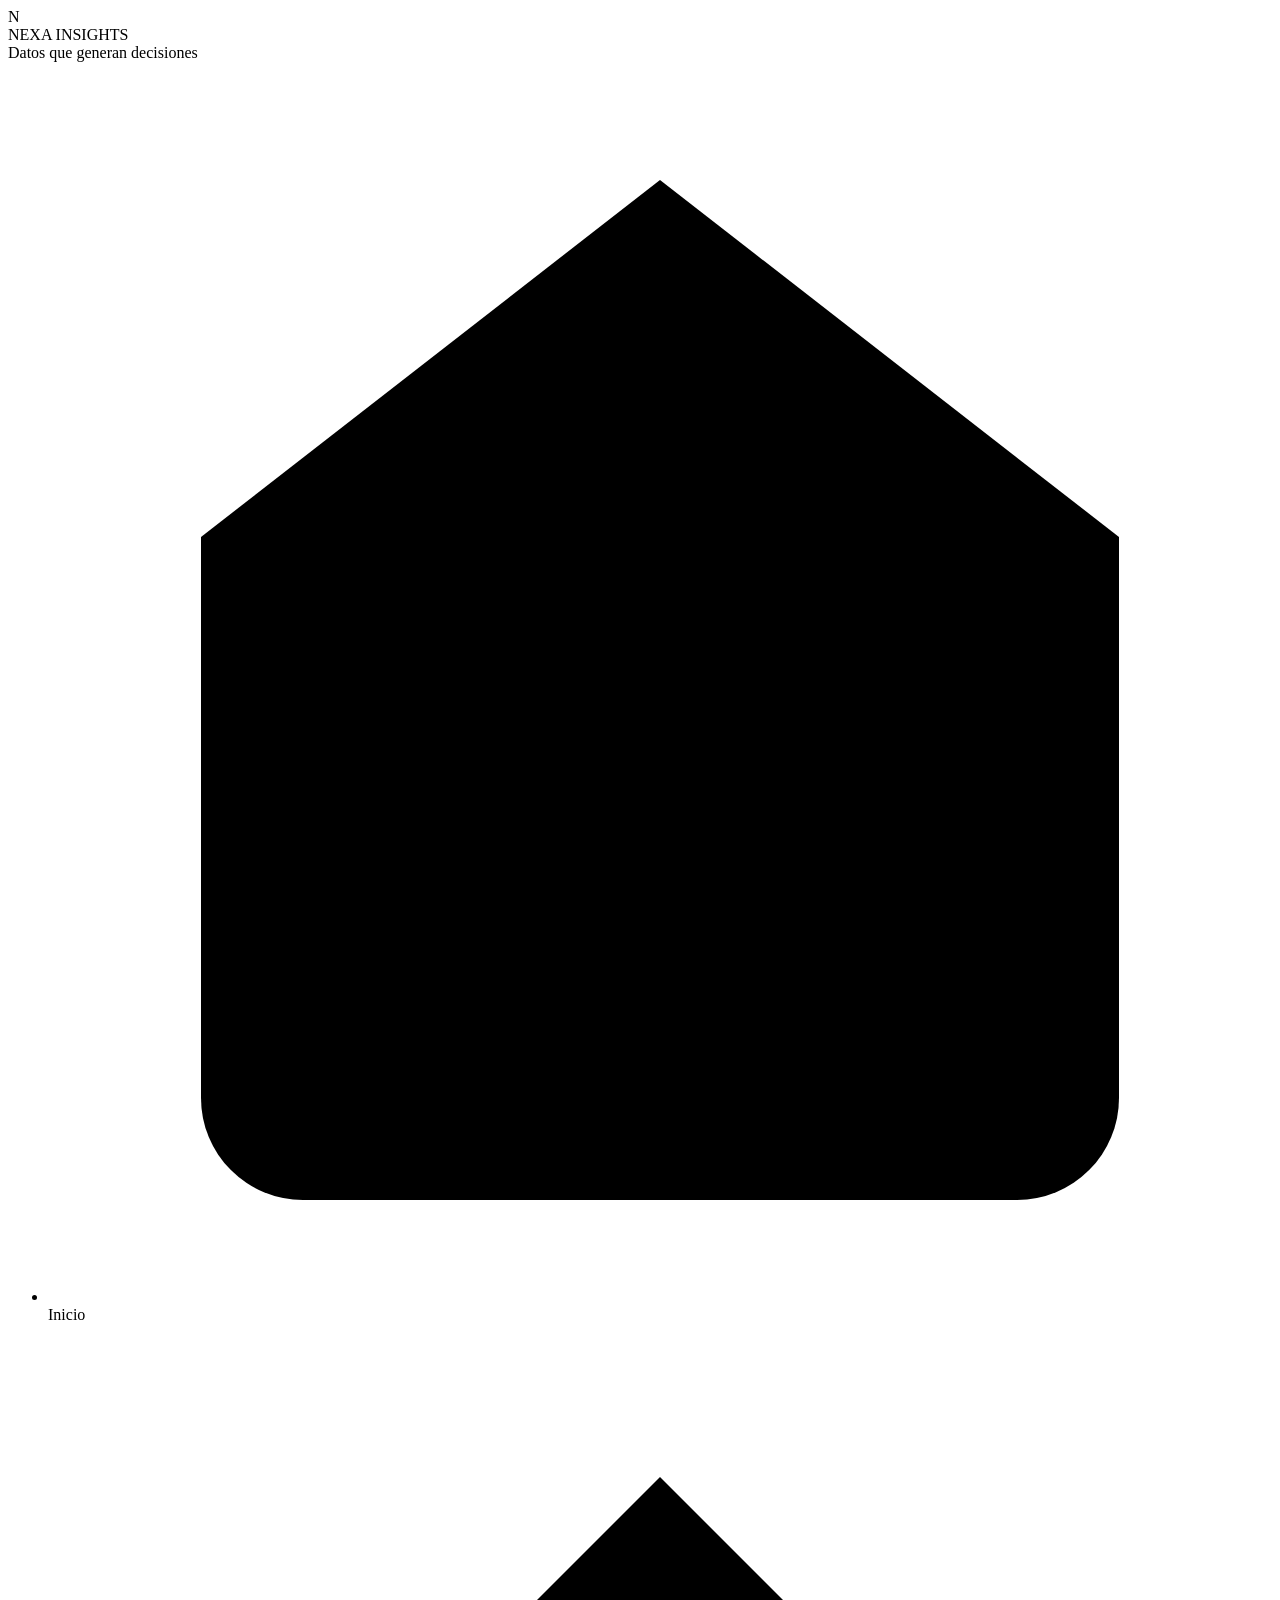
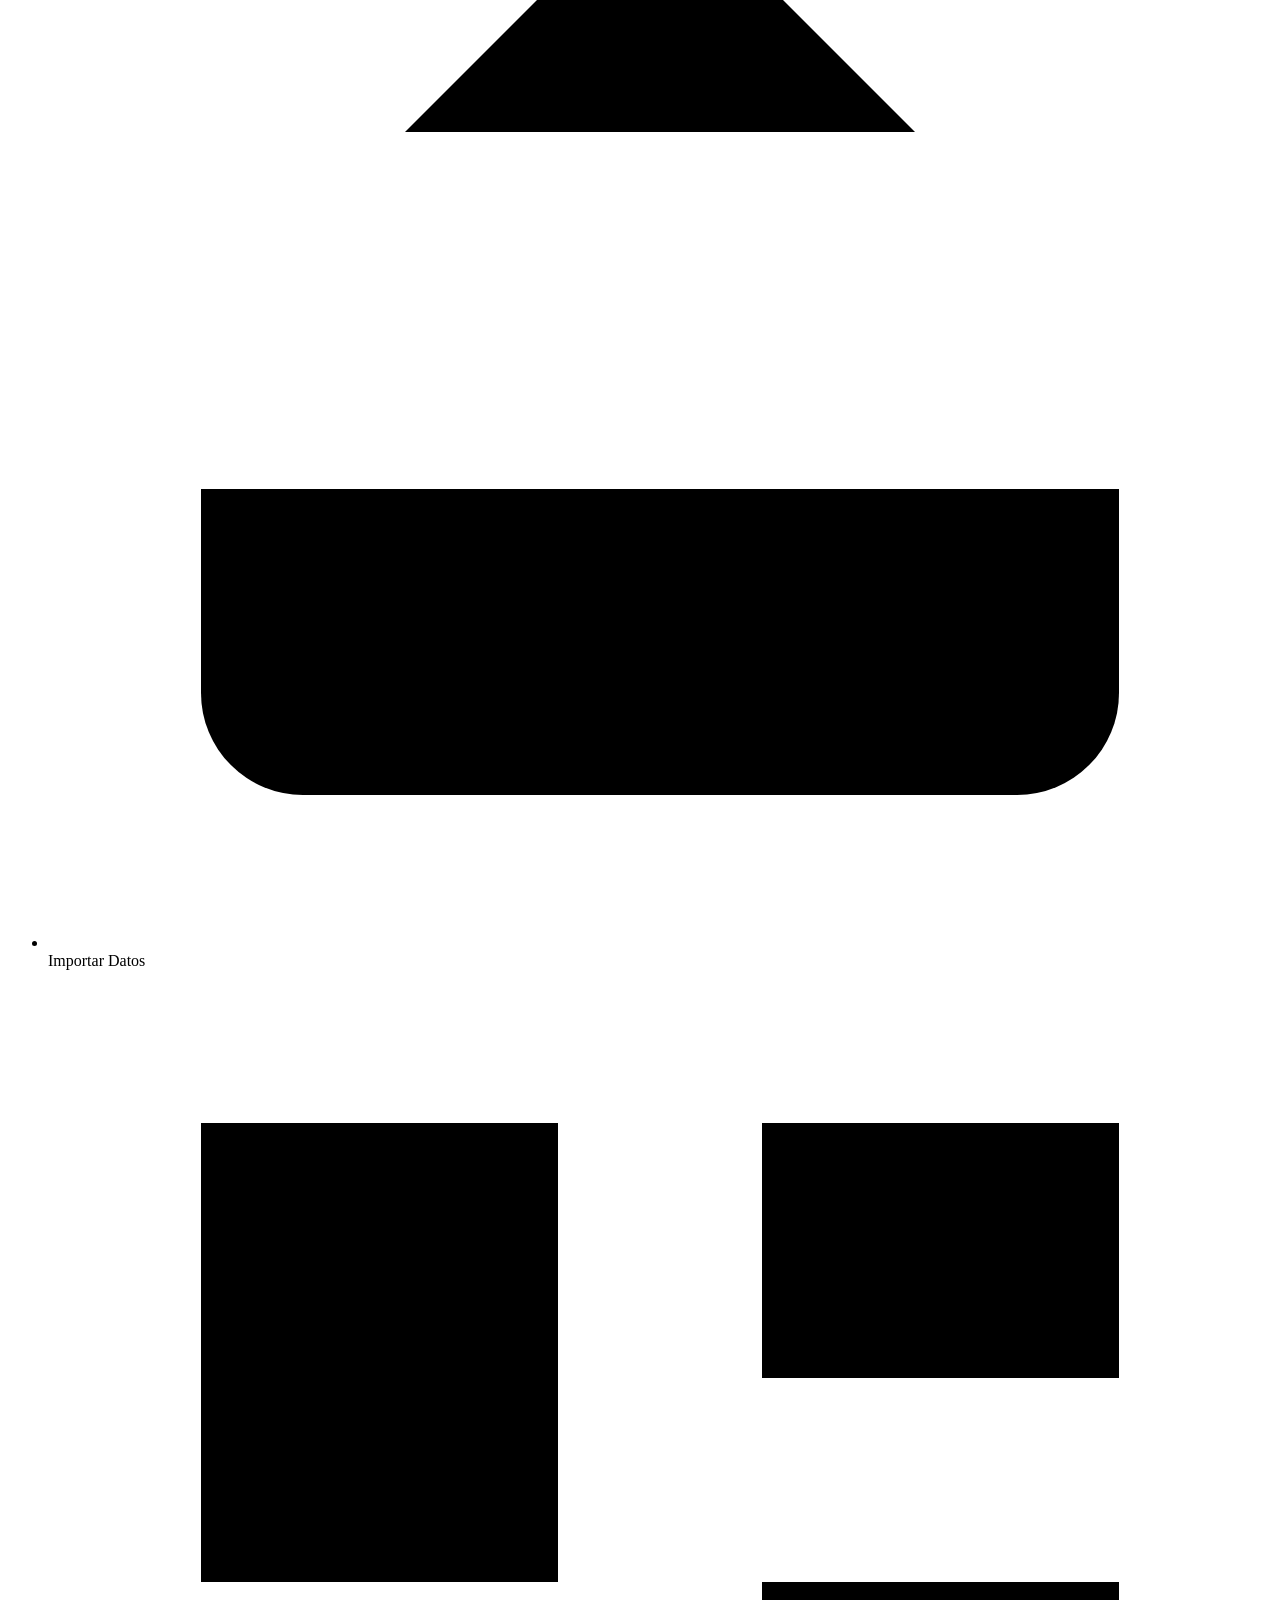
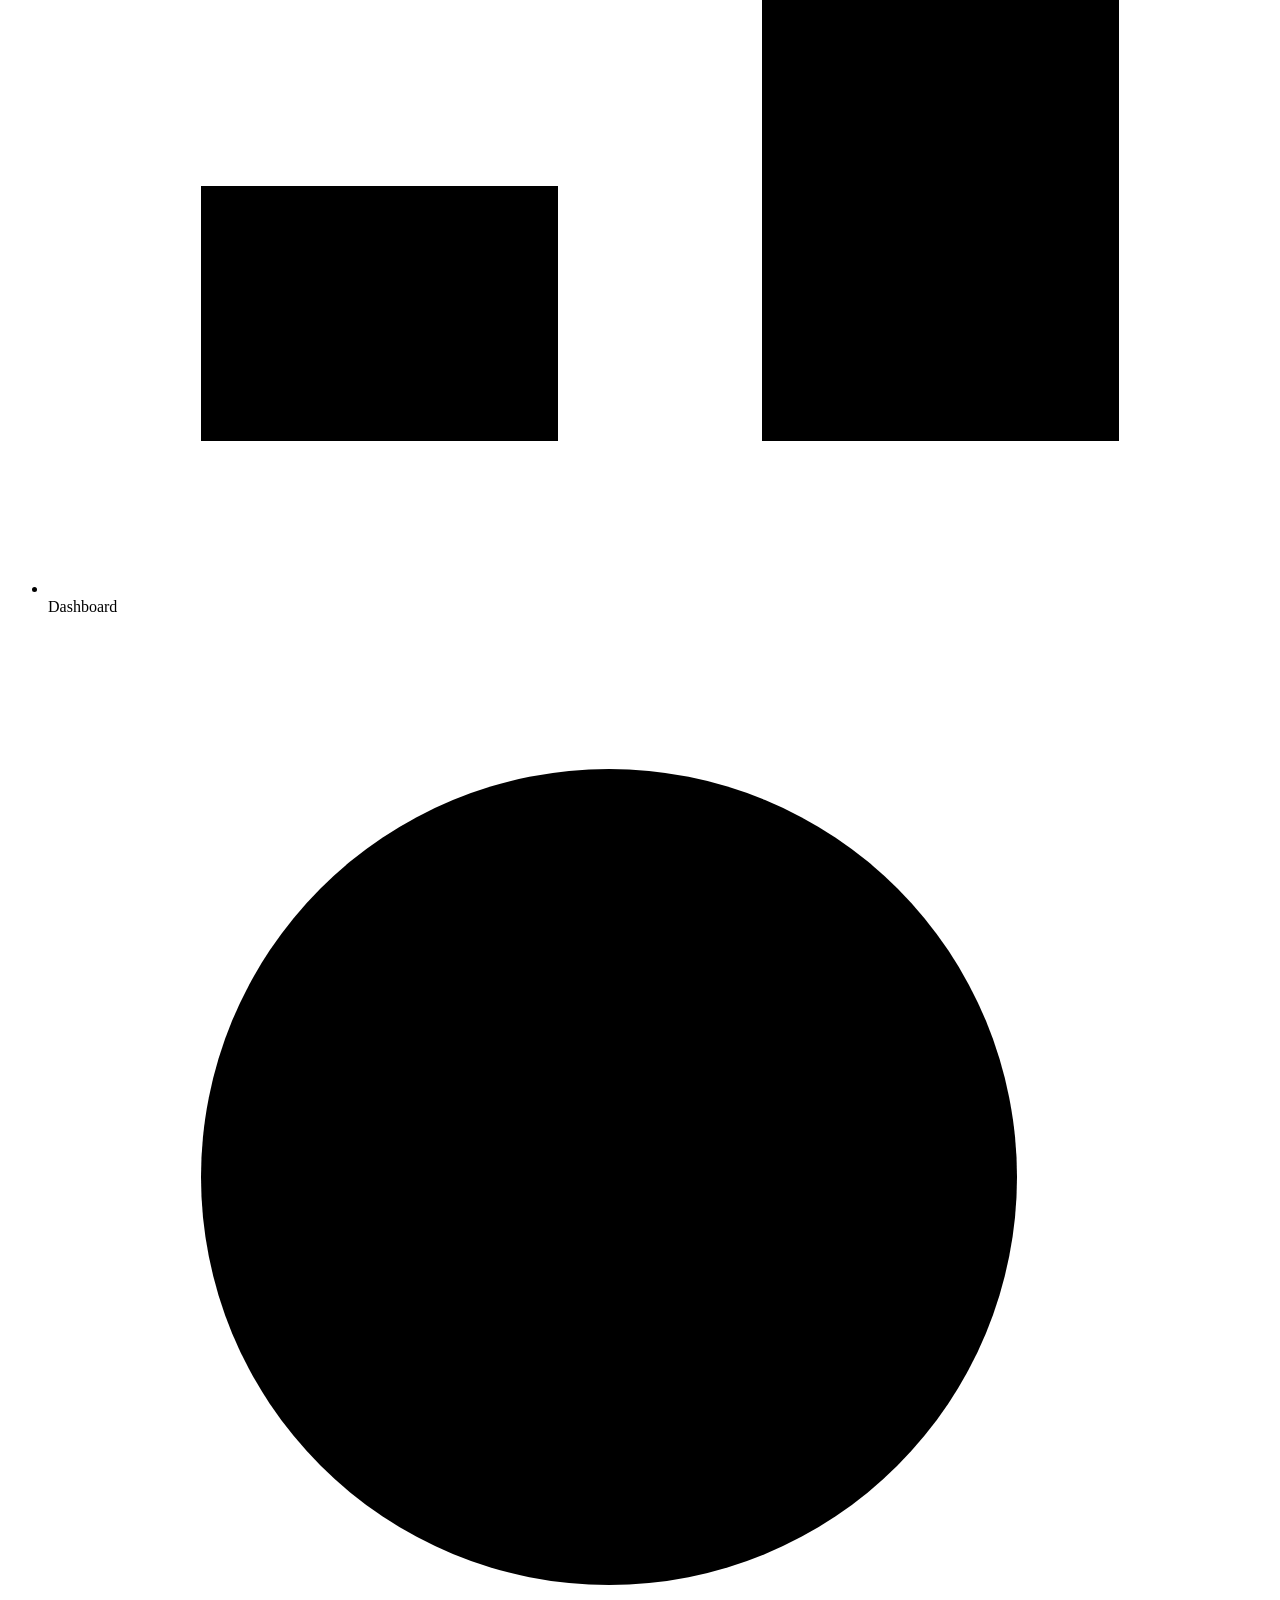
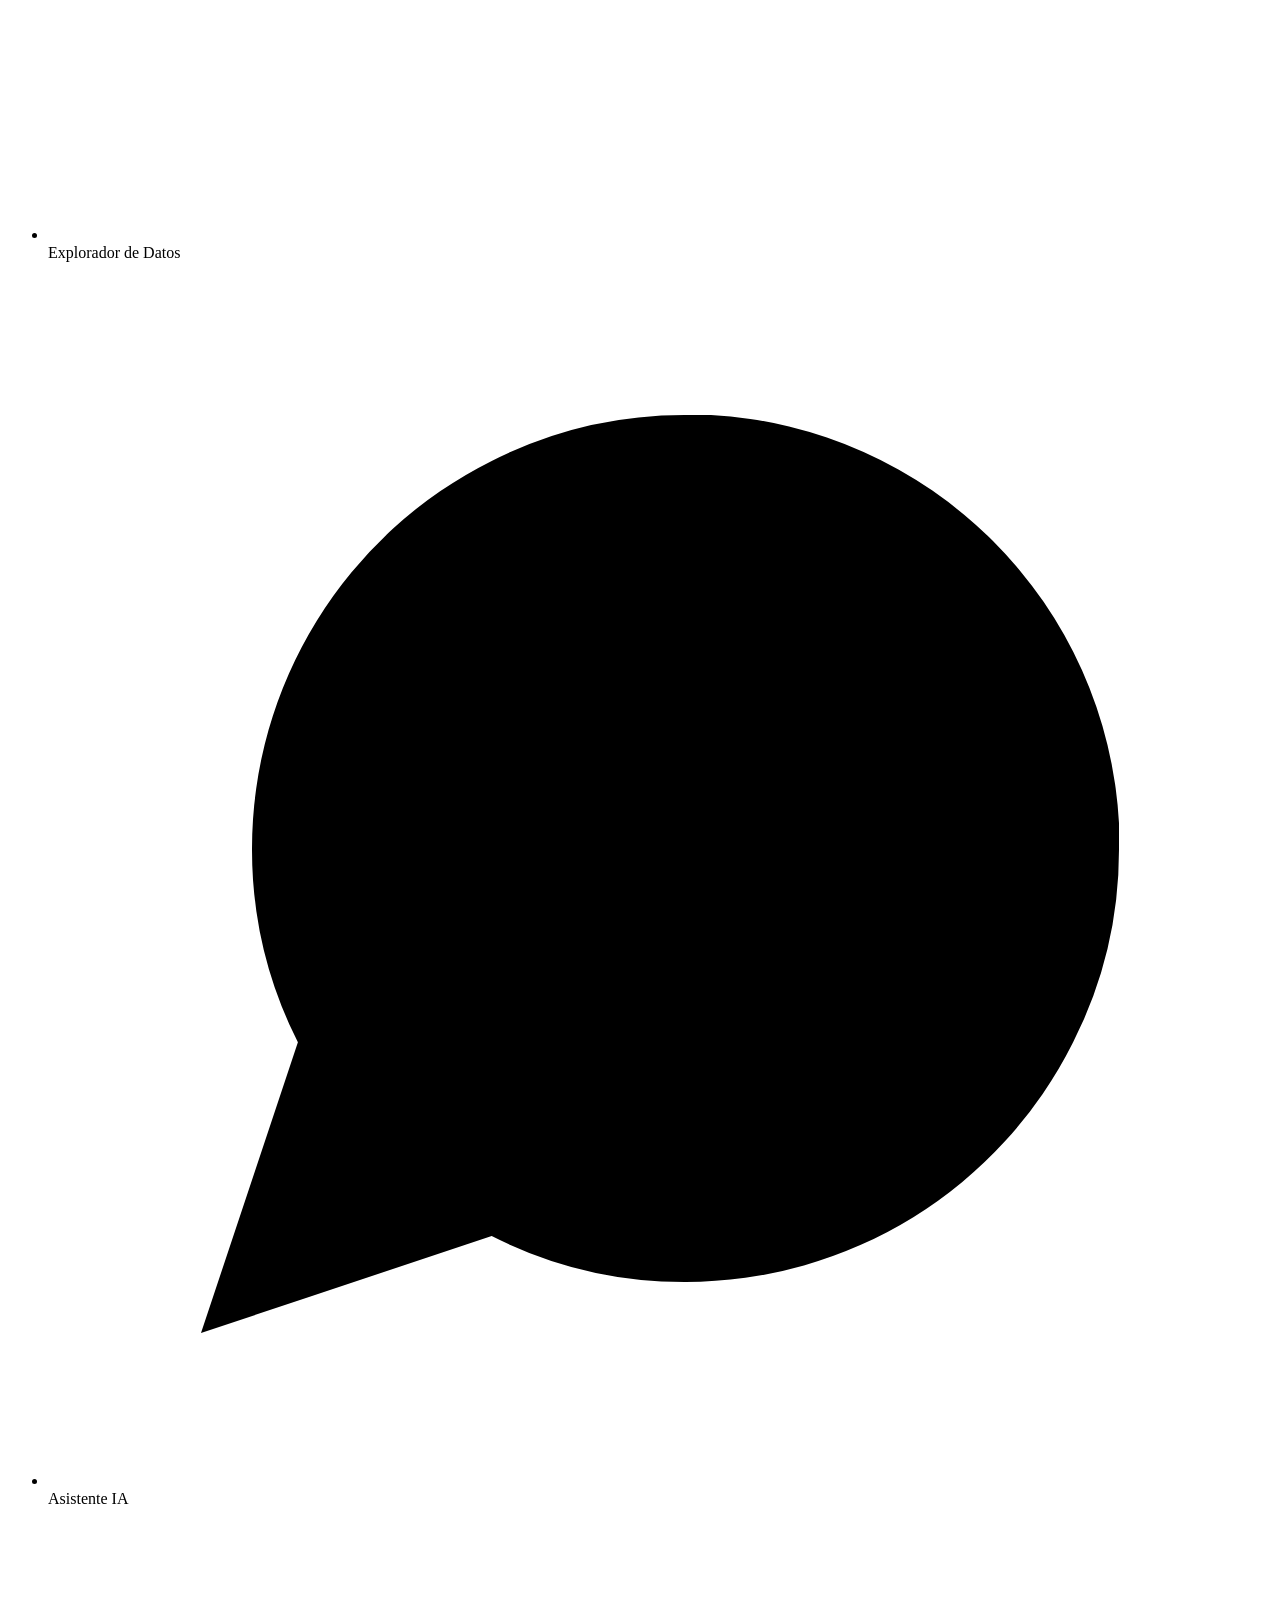
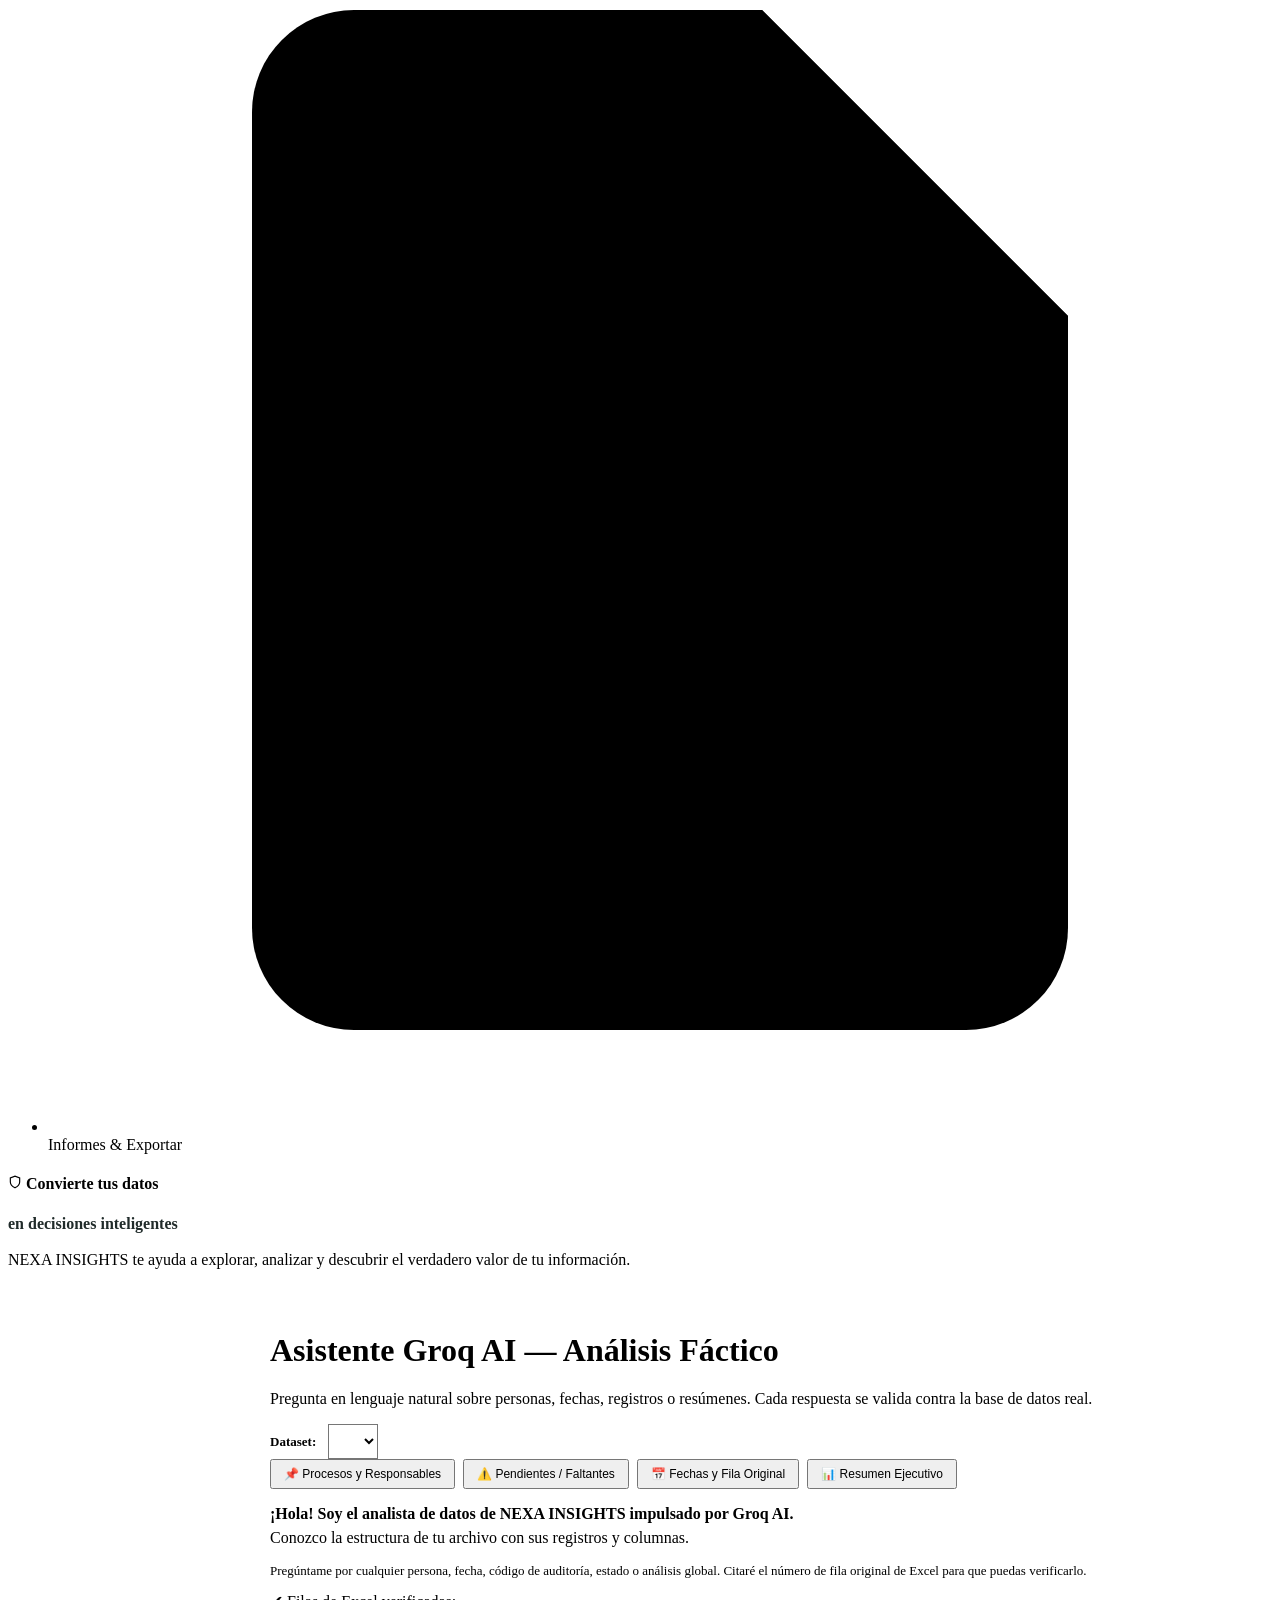
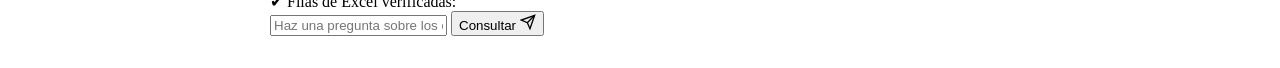
==== src/main/resources/templates/assistant/index.html @ cefeed06 "Initial release: NEXA Insights Intelligent Data Analytics Platform with Power BI interactivity and D" ====
<!DOCTYPE html>
<html xmlns:th="http://www.thymeleaf.org">
<head>
    <meta charset="UTF-8">
    <meta name="viewport" content="width=device-width, initial-scale=1.0">
    <title>Asistente Groq AI — NEXA INSIGHTS</title>
    <link rel="preconnect" href="https://fonts.googleapis.com">
    <link rel="preconnect" href="https://fonts.gstatic.com" crossorigin>
    <link href="https://fonts.googleapis.com/css2?family=Inter:wght@400;500;600;700&display=swap" rel="stylesheet">
    <link rel="stylesheet" th:href="@{/css/main.css}">
</head>
<body>
    <div class="app-layout">
        <!-- Sidebar Navigation -->
        <aside class="sidebar-left">
            <div class="brand-section">
                <div class="brand-logo-img">N</div>
                <div>
                    <div class="brand-name">NEXA INSIGHTS</div>
                    <div class="brand-motto">Datos que generan decisiones</div>
                </div>
            </div>

            <ul class="nav-list">
                <li><a th:href="@{/}" class="nav-item-link"><svg viewBox="0 0 24 24"><path d="M3 9l9-7 9 7v11a2 2 0 0 1-2 2H5a2 2 0 0 1-2-2z"></path><polyline points="9 22 9 12 15 12 15 22"></polyline></svg><span>Inicio</span></a></li>
                <li><a th:href="@{/import}" class="nav-item-link"><svg viewBox="0 0 24 24"><path d="M21 15v4a2 2 0 0 1-2 2H5a2 2 0 0 1-2-2v-4"></path><polyline points="17 8 12 3 7 8"></polyline><line x1="12" y1="3" x2="12" y2="15"></line></svg><span>Importar Datos</span></a></li>
                <li><a th:href="@{'/dashboard/' + ${selectedDataset.id}}" class="nav-item-link"><svg viewBox="0 0 24 24"><rect x="3" y="3" width="7" height="9"></rect><rect x="14" y="3" width="7" height="5"></rect><rect x="14" y="12" width="7" height="9"></rect><rect x="3" y="16" width="7" height="5"></rect></svg><span>Dashboard</span></a></li>
                <li><a th:href="@{'/explorer?datasetId=' + ${selectedDataset.id}}" class="nav-item-link"><svg viewBox="0 0 24 24"><circle cx="11" cy="11" r="8"></circle><line x1="21" y1="21" x2="16.65" y2="16.65"></line></svg><span>Explorador de Datos</span></a></li>
                <li><a th:href="@{/assistant}" class="nav-item-link active"><svg viewBox="0 0 24 24"><path d="M21 11.5a8.38 8.38 0 0 1-.9 3.8 8.5 8.5 0 0 1-7.6 4.7 8.38 8.38 0 0 1-3.8-.9L3 21l1.9-5.7a8.38 8.38 0 0 1-.9-3.8 8.5 8.5 0 0 1 4.7-7.6 8.38 8.38 0 0 1 3.8-.9h.5a8.48 8.48 0 0 1 8 8v.5z"></path></svg><span>Asistente IA</span></a></li>
                <li><a th:href="@{'/reports?datasetId=' + ${selectedDataset.id}}" class="nav-item-link"><svg viewBox="0 0 24 24"><path d="M14 2H6a2 2 0 0 0-2 2v16a2 2 0 0 0 2 2h12a2 2 0 0 0 2-2V8z"></path><polyline points="14 2 14 8 20 8"></polyline><line x1="16" y1="13" x2="8" y2="13"></line><line x1="16" y1="17" x2="8" y2="17"></line><polyline points="10 9 9 9 8 9"></polyline></svg><span>Informes & Exportar</span></a></li>
            </ul>

            <div class="sidebar-promo-card">
                <h4>
                    <svg width="14" height="14" viewBox="0 0 24 24" fill="none" stroke="currentColor" stroke-width="2"><path d="M12 22s8-4 8-10V5l-8-3-8 3v7c0 6 8 10 8 10z"></path></svg>
                    Convierte tus datos
                </h4>
                <div style="font-weight: 700; color: #202B2A; margin-bottom: 3px;">en decisiones inteligentes</div>
                <p style="color: var(--text-secondary); line-height: 1.35;">NEXA INSIGHTS te ayuda a explorar, analizar y descubrir el verdadero valor de tu información.</p>
            </div>
        </aside>

        <!-- Main Workspace -->
        <main class="center-workspace" style="width: calc(100% - 230px); margin-left: 230px; padding: 24px 32px;">
            <div class="page-header">
                <div>
                    <h1 class="page-title">Asistente Groq AI — Análisis Fáctico</h1>
                    <p class="page-subtitle">Pregunta en lenguaje natural sobre personas, fechas, registros o resúmenes. Cada respuesta se valida contra la base de datos real.</p>
                </div>

                <div style="display: flex; gap: 12px; align-items: center;">
                    <label style="font-size: 13px; font-weight: 600; color: var(--text-secondary);">Dataset:</label>
                    <select id="datasetSelect" class="chat-input" style="padding: 8px 14px; background: #fff;" onchange="window.location.href='/assistant?datasetId=' + this.value">
                        <option th:each="ds : ${datasets}" th:value="${ds.id}" th:text="${ds.name}" th:selected="${ds.id == selectedDataset.id}"></option>
                    </select>
                </div>
            </div>

            <!-- Sugerencias de Preguntas Rápidas -->
            <div style="display: flex; gap: 8px; flex-wrap: wrap; margin-bottom: 16px;">
                <button type="button" class="btn btn-secondary" style="font-size: 12px; padding: 6px 12px;" onclick="setPrompt('¿Cuáles son los procesos y responsables con más registros?')">
                    📌 Procesos y Responsables
                </button>
                <button type="button" class="btn btn-secondary" style="font-size: 12px; padding: 6px 12px;" onclick="setPrompt('¿Hay auditorías o registros pendientes de ejecución o con valores faltantes?')">
                    ⚠️ Pendientes / Faltantes
                </button>
                <button type="button" class="btn btn-secondary" style="font-size: 12px; padding: 6px 12px;" onclick="setPrompt('Muéstrame las fechas programadas y ejecutadas del registro más reciente con su número de fila original')">
                    📅 Fechas y Fila Original
                </button>
                <button type="button" class="btn btn-secondary" style="font-size: 12px; padding: 6px 12px;" onclick="setPrompt('Hazme un resumen ejecutivo con los hallazgos principales del dataset')">
                    📊 Resumen Ejecutivo
                </button>
            </div>

            <!-- Ventana de Chat Inteligente -->
            <div class="chat-window">
                <div class="chat-messages" id="chatMessages">
                    <!-- Mensaje de bienvenida -->
                    <div class="message-bubble assistant">
                        <strong>¡Hola! Soy el analista de datos de NEXA INSIGHTS impulsado por Groq AI.</strong>
                        <p style="margin-top: 6px;">
                            Conozco la estructura de tu archivo <strong th:text="${selectedDataset.name}"></strong> con sus <strong th:text="${selectedDataset.totalRows}"></strong> registros y <strong th:text="${selectedDataset.totalColumns}"></strong> columnas.
                        </p>
                        <p style="margin-top: 4px; font-size: 13px; color: var(--text-secondary);">
                            Pregúntame por cualquier persona, fecha, código de auditoría, estado o análisis global. Citaré el número de fila original de Excel para que puedas verificarlo.
                        </p>
                    </div>

                    <!-- Mensajes previos de sesión activa si existen -->
                    <th:block th:if="${activeSession != null}">
                        <div th:each="msg : ${activeSession.messages}" 
                             th:class="'message-bubble ' + ${msg.role}">
                            <div th:text="${msg.content}"></div>
                            <div th:if="${msg.supportingRowNumbers != null && !msg.supportingRowNumbers.isEmpty()}" class="evidence-badge">
                                <span>✔ Filas de Excel verificadas: </span>
                                <span th:text="${msg.supportingRowNumbers}"></span>
                            </div>
                        </div>
                    </th:block>
                </div>

                <!-- Input bar -->
                <div class="chat-input-bar">
                    <input type="text" id="userInput" class="chat-input" placeholder="Haz una pregunta sobre los datos reales (ej. ¿Quién es el auditor responsable del proceso de Compras?)..." onkeypress="handleKeyPress(event)">
                    <button type="button" class="btn btn-primary" id="sendBtn" onclick="sendMessage()">
                        <span>Consultar</span>
                        <svg width="16" height="16" viewBox="0 0 24 24" fill="none" stroke="currentColor" stroke-width="2"><line x1="22" y1="2" x2="11" y2="13"></line><polygon points="22 2 15 22 11 13 2 9 22 2"></polygon></svg>
                    </button>
                </div>
            </div>
        </main>
    </div>

    <script th:inline="javascript">
        const currentDatasetId = /*[[${selectedDataset.id}]]*/ '';
        const currentProjectId = /*[[${selectedDataset.projectId}]]*/ '';
        let currentSessionId = /*[[${activeSession != null ? activeSession.id : null}]]*/ null;

        function setPrompt(text) {
            document.getElementById('userInput').value = text;
            sendMessage();
        }

        function handleKeyPress(e) {
            if (e.key === 'Enter') {
                sendMessage();
            }
        }

        function sendMessage() {
            const input = document.getElementById('userInput');
            const message = input.value.trim();
            if (!message) return;

            // Agregar mensaje de usuario en UI
            appendMessage('user', message);
            input.value = '';
            document.getElementById('sendBtn').disabled = true;

            // Loader temporal
            const loadingMsg = appendMessage('assistant', 'Consultando base de datos y razonando con Groq AI...');

            fetch('/assistant/query', {
                method: 'POST',
                headers: { 'Content-Type': 'application/json' },
                body: JSON.stringify({
                    projectId: currentProjectId,
                    datasetId: currentDatasetId,
                    sessionId: currentSessionId,
                    message: message
                })
            })
            .then(res => res.json())
            .then(data => {
                loadingMsg.remove();
                document.getElementById('sendBtn').disabled = false;
                currentSessionId = data.sessionId;

                appendMessage('assistant', data.response, data.supportingRows, data.supportingRecords);
            })
            .catch(err => {
                loadingMsg.remove();
                document.getElementById('sendBtn').disabled = false;
                appendMessage('assistant', 'Error al procesar la consulta: ' + err.message);
            });
        }

        function appendMessage(role, content, rows, records) {
            const container = document.getElementById('chatMessages');
            const bubble = document.createElement('div');
            bubble.className = 'message-bubble ' + role;

            const textNode = document.createElement('div');
            textNode.innerHTML = content.replace(/\n/g, '<br>');
            bubble.appendChild(textNode);

            if (rows && rows.length > 0) {
                const badge = document.createElement('div');
                badge.className = 'evidence-badge';
                badge.innerHTML = `<strong>Evidencia fáctica:</strong> Fila(s) original(es) #${rows.join(', #')} en el archivo de origen`;
                bubble.appendChild(badge);
            }

            container.appendChild(bubble);
            container.scrollTop = container.scrollHeight;
            return bubble;
        }
    </script>
</body>
</html>
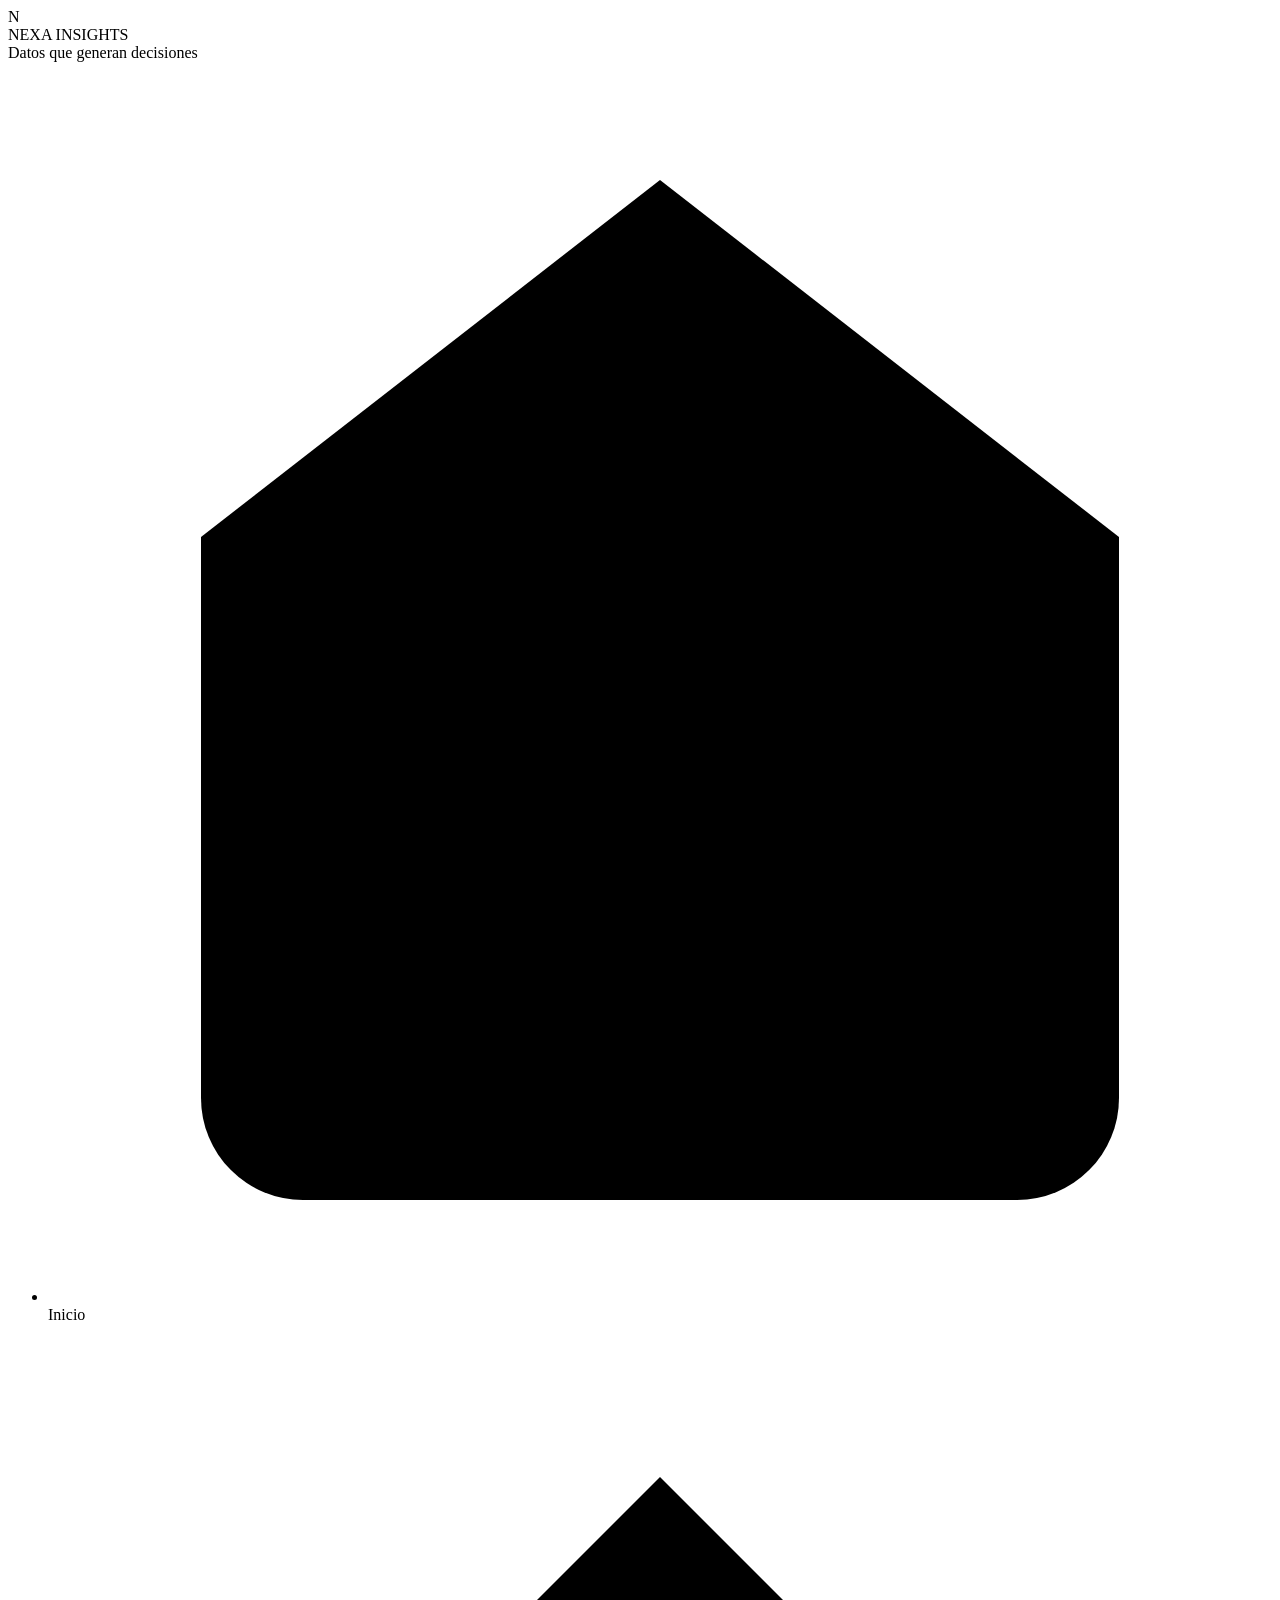
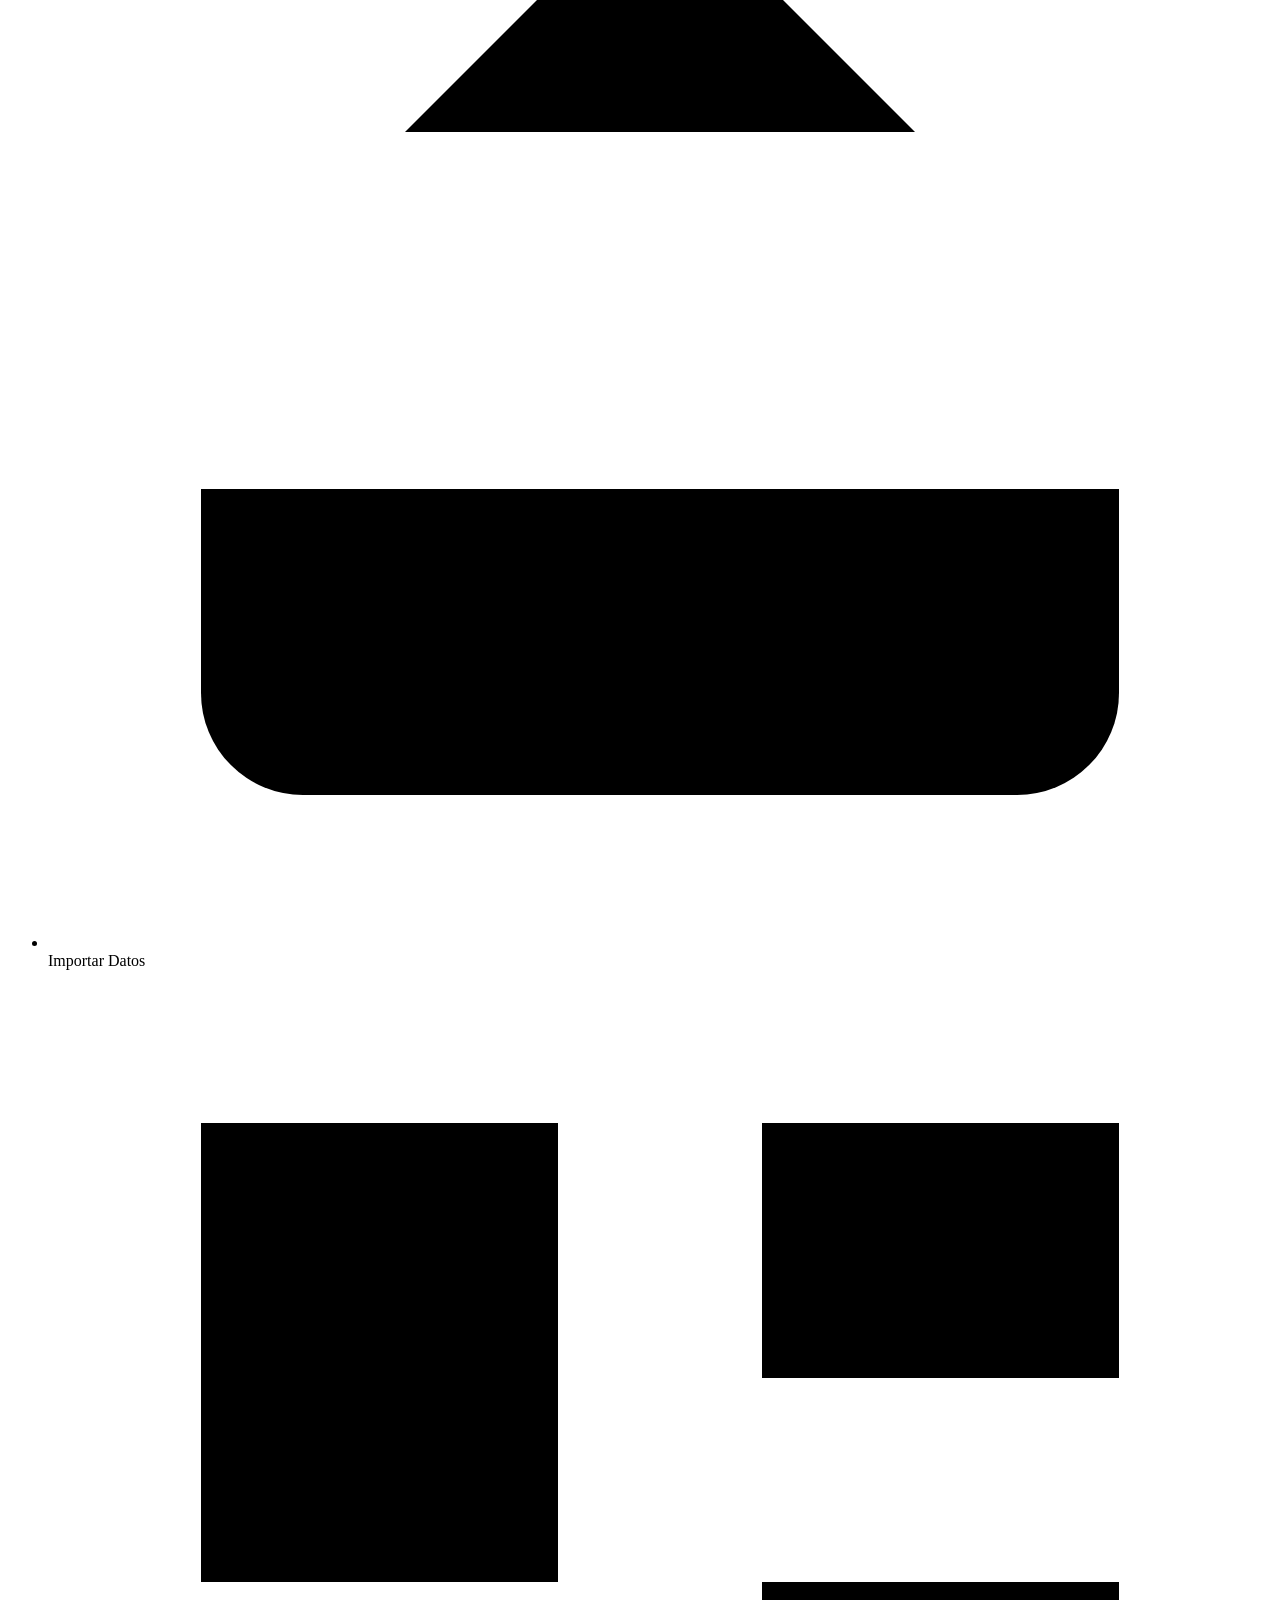
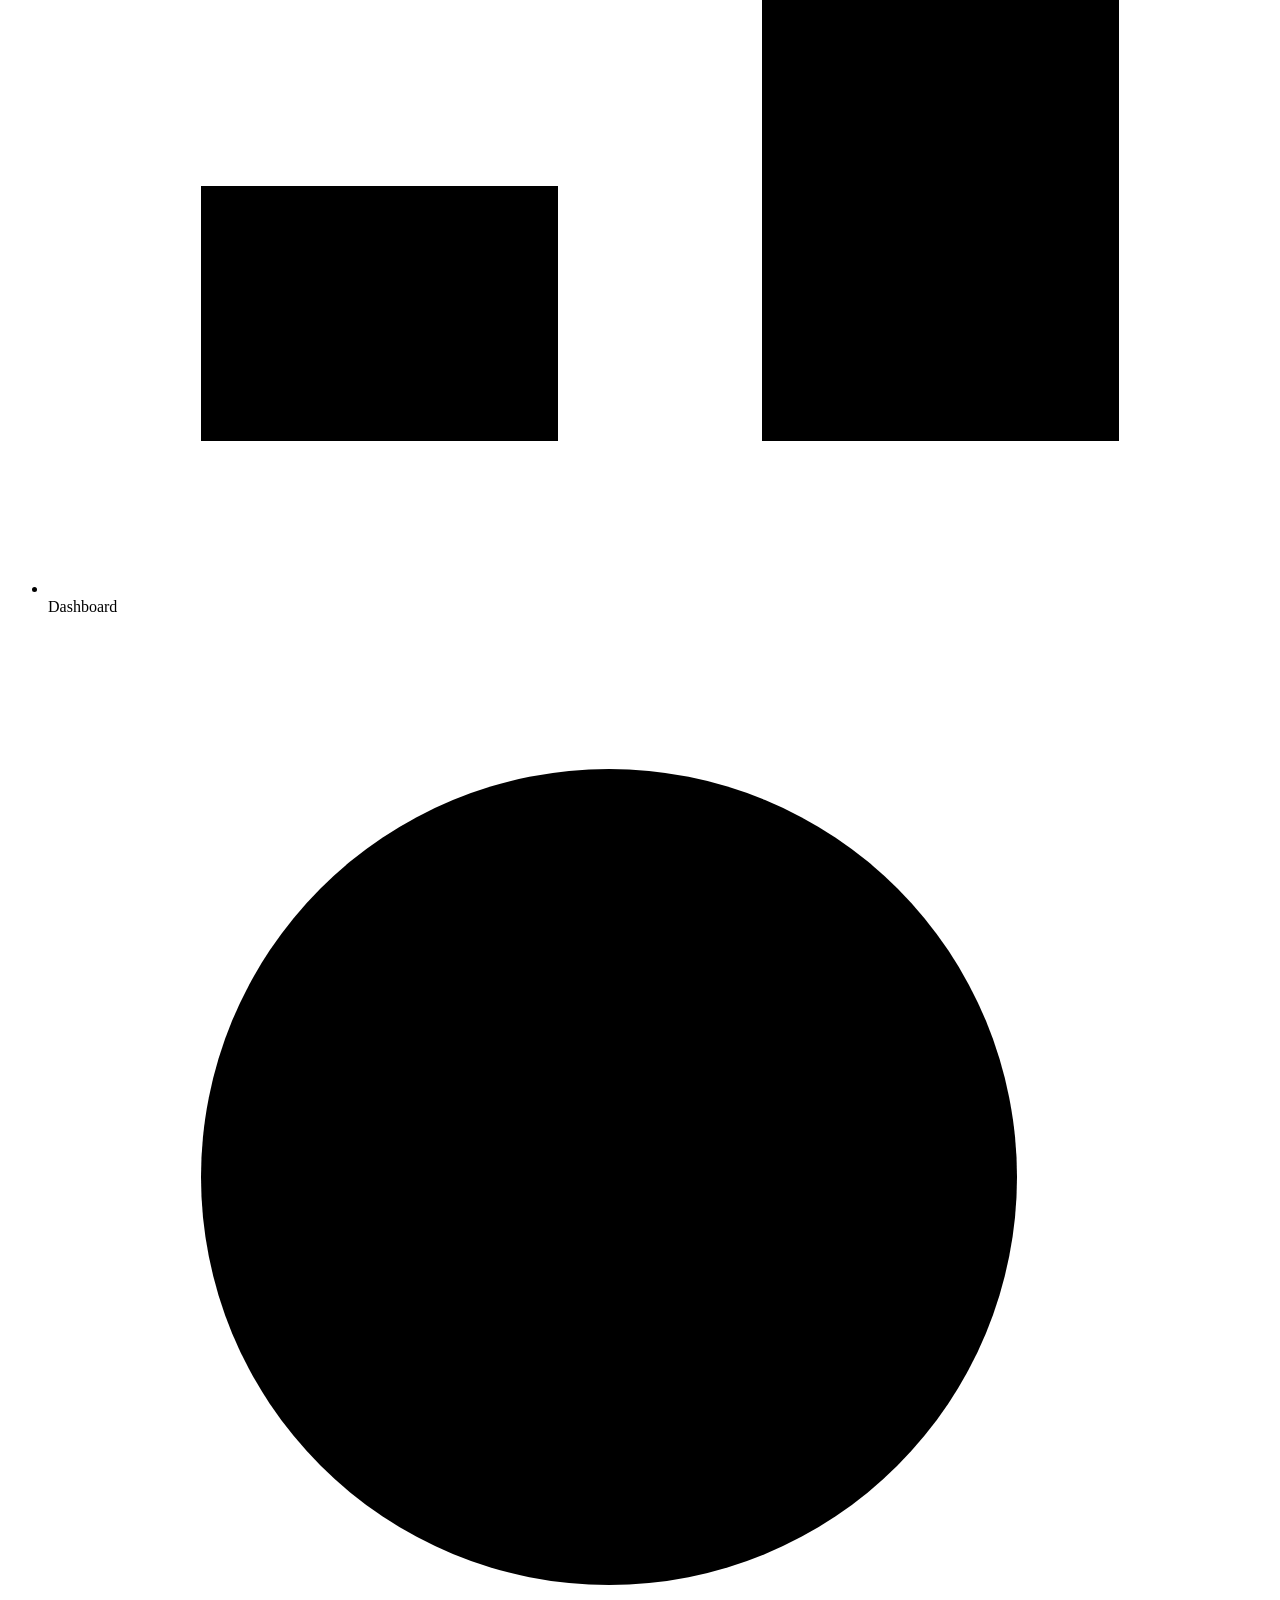
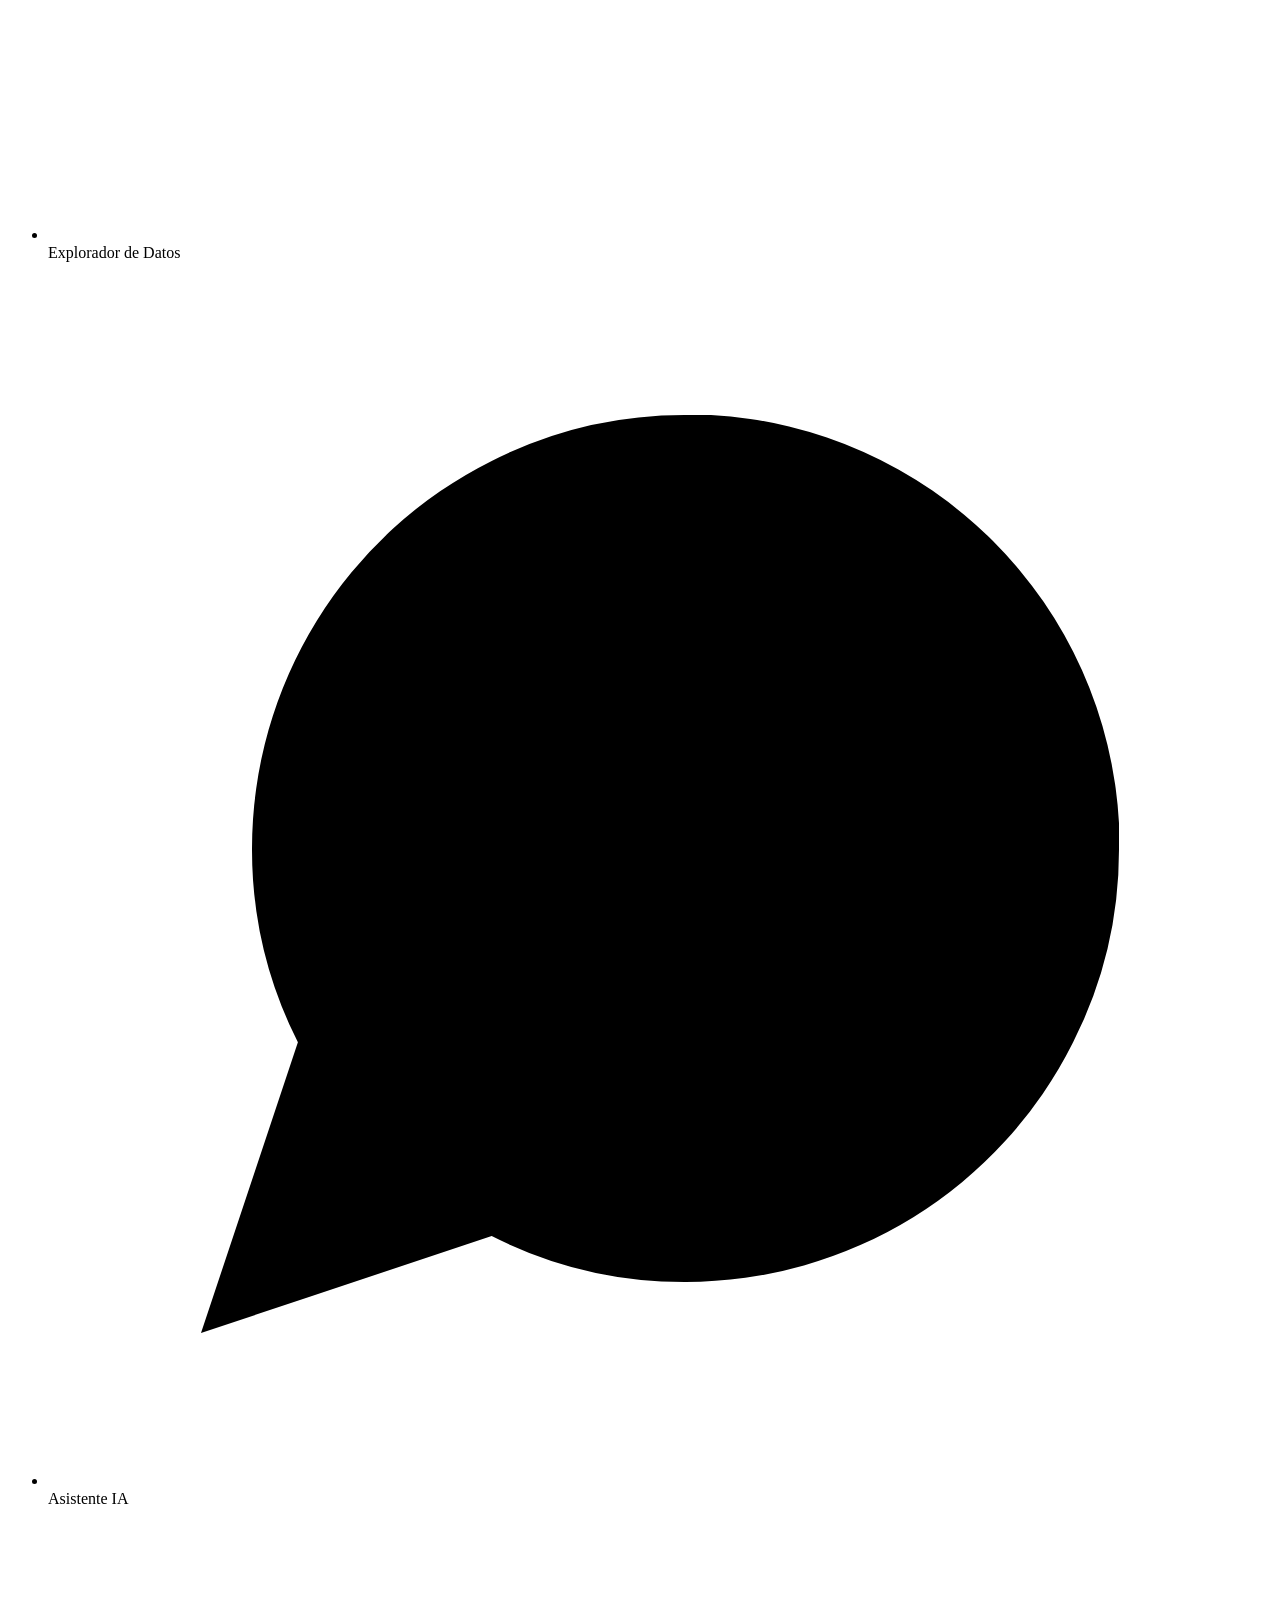
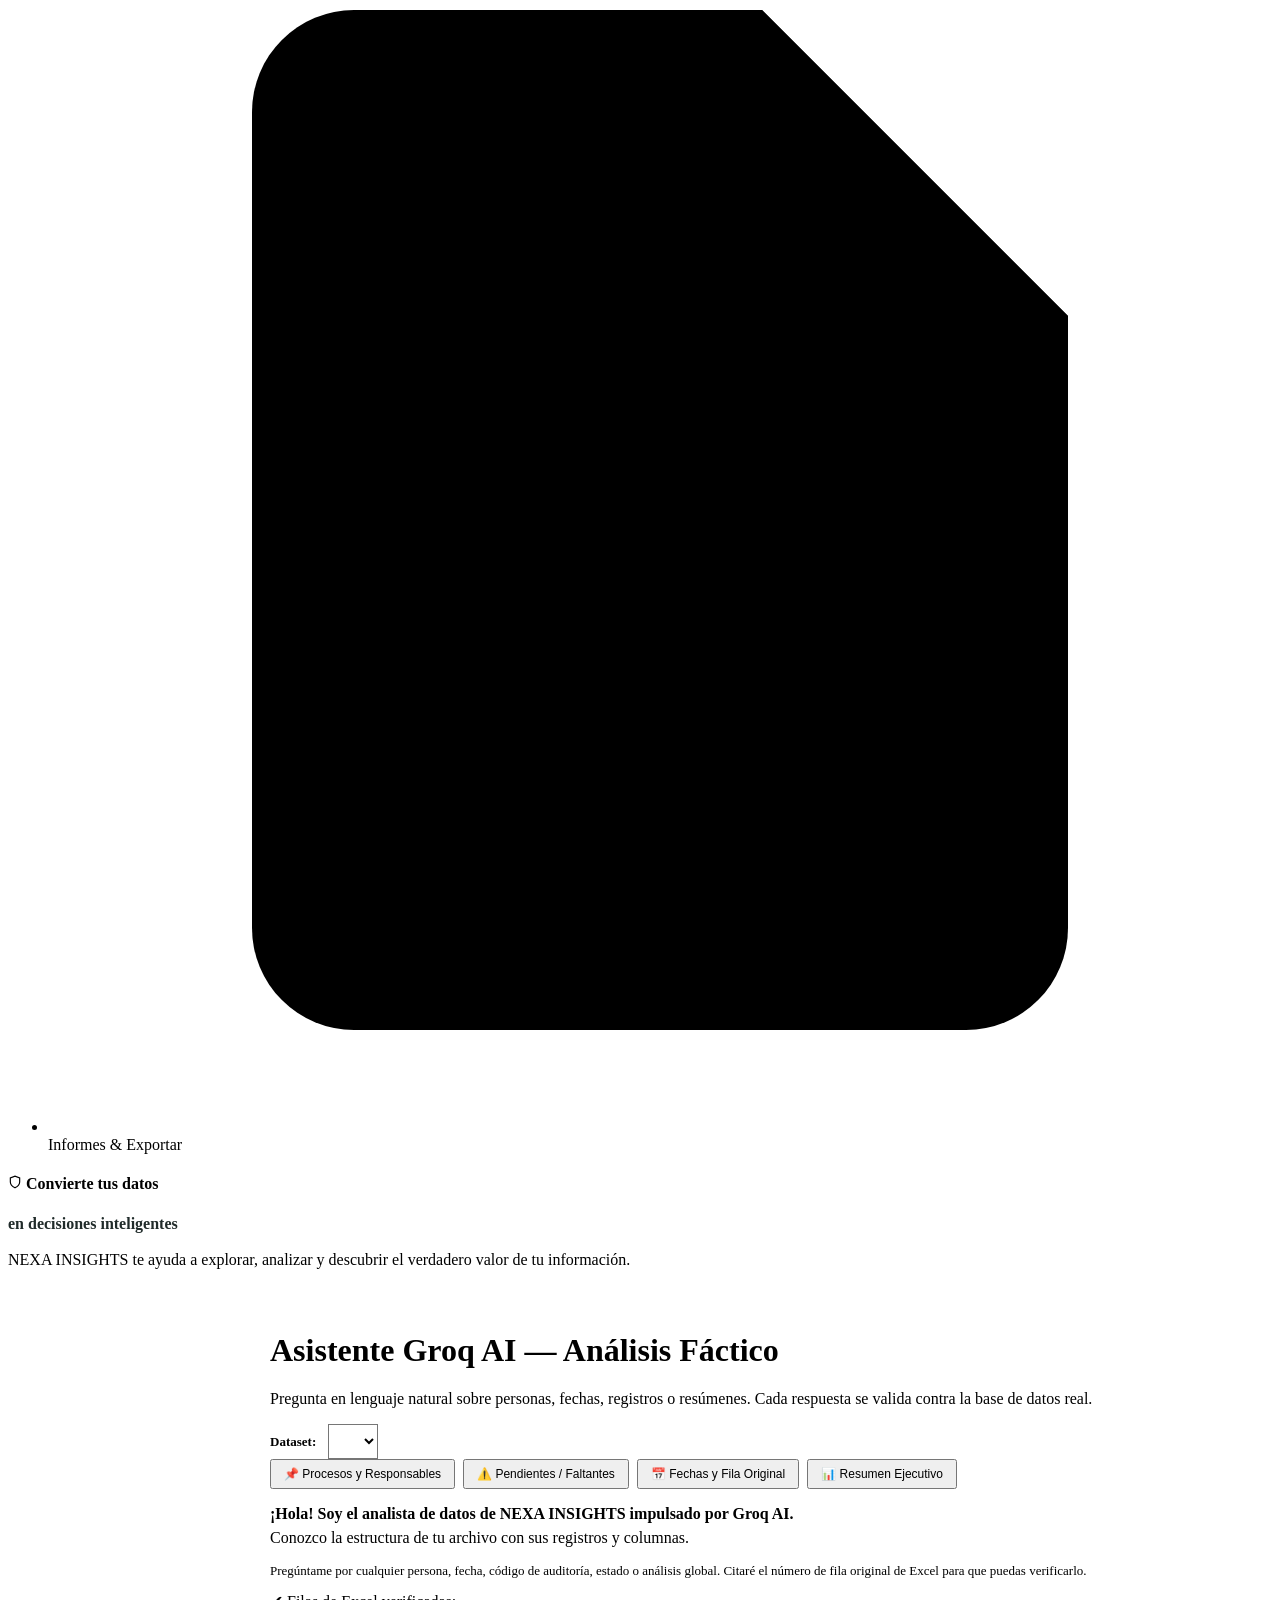
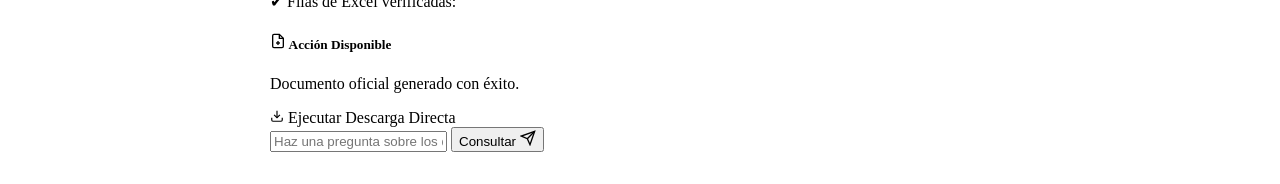
==== commit cb72084f: "fix(assistant): instruct Groq of native PDF generation, eliminate plain text excuse, and persist act" ====
--- a/src/main/resources/templates/assistant/index.html
+++ b/src/main/resources/templates/assistant/index.html
@@ -95,6 +95,19 @@
                                 <span>✔ Filas de Excel verificadas: </span>
                                 <span th:text="${msg.supportingRowNumbers}"></span>
                             </div>
+
+                            <!-- Tarjeta de acción guardada -->
+                            <div th:if="${msg.actionType != null && msg.downloadUrl != null}" class="chat-action-card">
+                                <h5>
+                                    <svg width="16" height="16" viewBox="0 0 24 24" fill="none" stroke="currentColor" stroke-width="2"><path d="M14 2H6a2 2 0 0 0-2 2v16a2 2 0 0 0 2 2h12a2 2 0 0 0 2-2V8z"></path><polyline points="14 2 14 8 20 8"></polyline><line x1="12" y1="18" x2="12" y2="12"></line><line x1="9" y1="15" x2="15" y2="15"></line></svg>
+                                    <span th:text="${msg.actionTitle}">Acción Disponible</span>
+                                </h5>
+                                <p th:text="${msg.actionDescription}">Documento oficial generado con éxito.</p>
+                                <a th:href="${msg.downloadUrl}" target="_blank" class="chat-action-btn">
+                                    <svg width="14" height="14" viewBox="0 0 24 24" fill="none" stroke="currentColor" stroke-width="2"><path d="M21 15v4a2 2 0 0 1-2 2H5a2 2 0 0 1-2-2v-4"></path><polyline points="7 10 12 15 17 10"></polyline><line x1="12" y1="15" x2="12" y2="3"></line></svg>
+                                    Ejecutar Descarga Directa
+                                </a>
+                            </div>
                         </div>
                     </th:block>
                 </div>
@@ -156,7 +169,7 @@
                 document.getElementById('sendBtn').disabled = false;
                 currentSessionId = data.sessionId;
 
-                appendMessage('assistant', data.response, data.supportingRows, data.supportingRecords);
+                appendMessage('assistant', data.response, data.supportingRows, data.supportingRecords, data);
             })
             .catch(err => {
                 loadingMsg.remove();
@@ -165,7 +178,7 @@
             });
         }
 
-        function appendMessage(role, content, rows, records) {
+        function appendMessage(role, content, rows, records, actionData) {
             const container = document.getElementById('chatMessages');
             const bubble = document.createElement('div');
             bubble.className = 'message-bubble ' + role;
@@ -181,6 +194,24 @@
                 bubble.appendChild(badge);
             }
 
+            // Renderizar tarjeta de acción operativa (Descarga de PDF, Excel o navegación a Editor)
+            if (actionData && actionData.actionType && actionData.downloadUrl) {
+                const actionCard = document.createElement('div');
+                actionCard.className = 'chat-action-card';
+                actionCard.innerHTML = `
+                    <h5>
+                        <svg width="16" height="16" viewBox="0 0 24 24" fill="none" stroke="currentColor" stroke-width="2"><path d="M14 2H6a2 2 0 0 0-2 2v16a2 2 0 0 0 2 2h12a2 2 0 0 0 2-2V8z"></path><polyline points="14 2 14 8 20 8"></polyline><line x1="12" y1="18" x2="12" y2="12"></line><line x1="9" y1="15" x2="15" y2="15"></line></svg>
+                        ${actionData.actionTitle || 'Acción Disponible'}
+                    </h5>
+                    <p>${actionData.actionDescription || 'Documento generado y listo para su descarga segura.'}</p>
+                    <a href="${actionData.downloadUrl}" target="_blank" class="chat-action-btn">
+                        <svg width="14" height="14" viewBox="0 0 24 24" fill="none" stroke="currentColor" stroke-width="2"><path d="M21 15v4a2 2 0 0 1-2 2H5a2 2 0 0 1-2-2v-4"></path><polyline points="7 10 12 15 17 10"></polyline><line x1="12" y1="15" x2="12" y2="3"></line></svg>
+                        Ejecutar Descarga Directa
+                    </a>
+                `;
+                bubble.appendChild(actionCard);
+            }
+
             container.appendChild(bubble);
             container.scrollTop = container.scrollHeight;
             return bubble;
